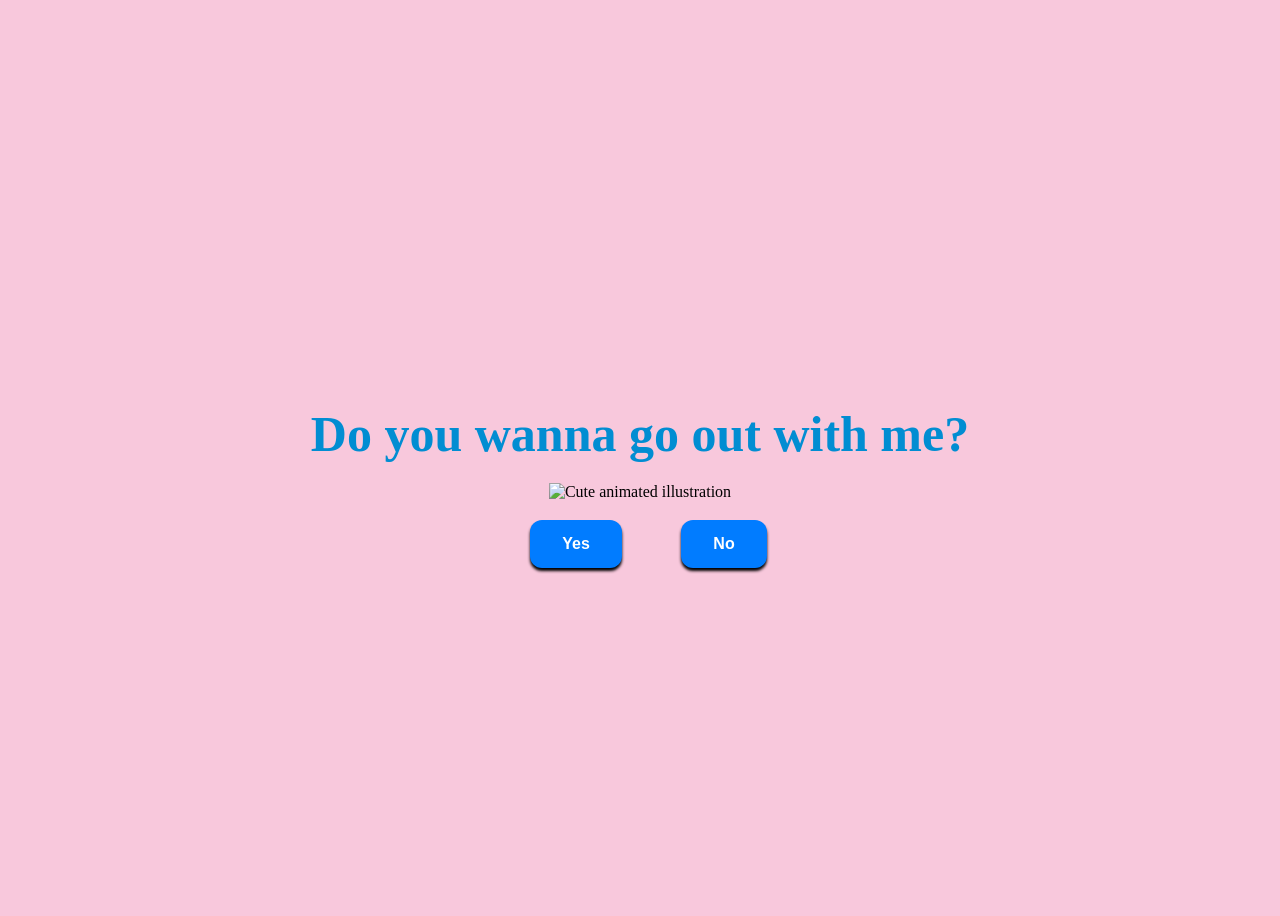
==== index.html @ 6df94f17 "first commit" ====
<!DOCTYPE html>
<html lang="en">
  <head>
    <link rel="stylesheet" href="styles.css" />
  </head>
  <body>
    <div class="container">
      <div>
        <h1 class="header_text" style="color: #018dd2;">Do you wanna go out with me?</h1>
      </div>
      <div class="dailog_box">
      
      <div class="gif_container">
        <img
          src="https://i.postimg.cc/pdNqPxx1/milk-and-mocha-cute.gif"
          alt="Cute animated illustration"
        />
      </div></div>
      <div class="buttons">
        <button class="btn" id="yesButton" onclick="nextPage()">Yes</button>
        <button
          class="btn"
          id="noButton"
          onmouseover="moveButton()"
          onclick="moveButton()"
        >
          No
        </button>

        <script src="script.js"></script>
      </div>
    </div>
  </body>
</html>
---- styles.css ----
body {
    display: flex;
    justify-content: center;
    align-items: center;
    height: 100vh;
  
    background: #F8C8DC;
  }
  
  #noButton {
    position: absolute;
    margin-left: 150px;
    transition: 0.5s;
    margin-top: 30px;
  }
  
  #yesButton {
    position: absolute;
    margin-right: 150px;
    margin-top: 30px;
  }
  
  
  
  .header_text {
    font-family: "Nunito";
    font-size: 50px;
    font-weight: bold;
  
    text-align: center;
    margin-top: 20px;
    margin-bottom: 20px;
    color: #ffffff;
  }
  
  .text {
    font-family: "Nunito";
    font-size: 25px;
    font-weight: bold;
    color: white;
    text-align: center;
    margin-top: 20px;
    margin-bottom: 0px;
  }
  
  .buttons {
    display: flex;
    flex-direction: row;
    justify-content: center;
    align-items: center;
    margin-top: 30px;
    margin-left: 20px;
  }


  
  .btn {
    background-color: #017cff;
    color: white;
    font-weight: 600;
    padding: 15px 32px;
    text-align: center;
    display: inline-block;
    font-size: 16px;
    margin: 4px 2px;
    cursor: pointer;
    border: none;
    border-radius: 12px;
    transition: background-color 0.3s ease;
    box-shadow: 0 3px 3px black;
  }
  
  .btn:hover {
    background-color: #ffffff;
    color: #017cff;
  }
  
  .gif_container {
    display: flex;
    justify-content: center;
    align-items: center;
    
  }
  p {
    color: white;
    margin-left: 50%;
  }
  p a {
    color: rgb(255, 255, 255);
    font-size: 20px;
    font-weight: 600;
    opacity: 0.25;
  }
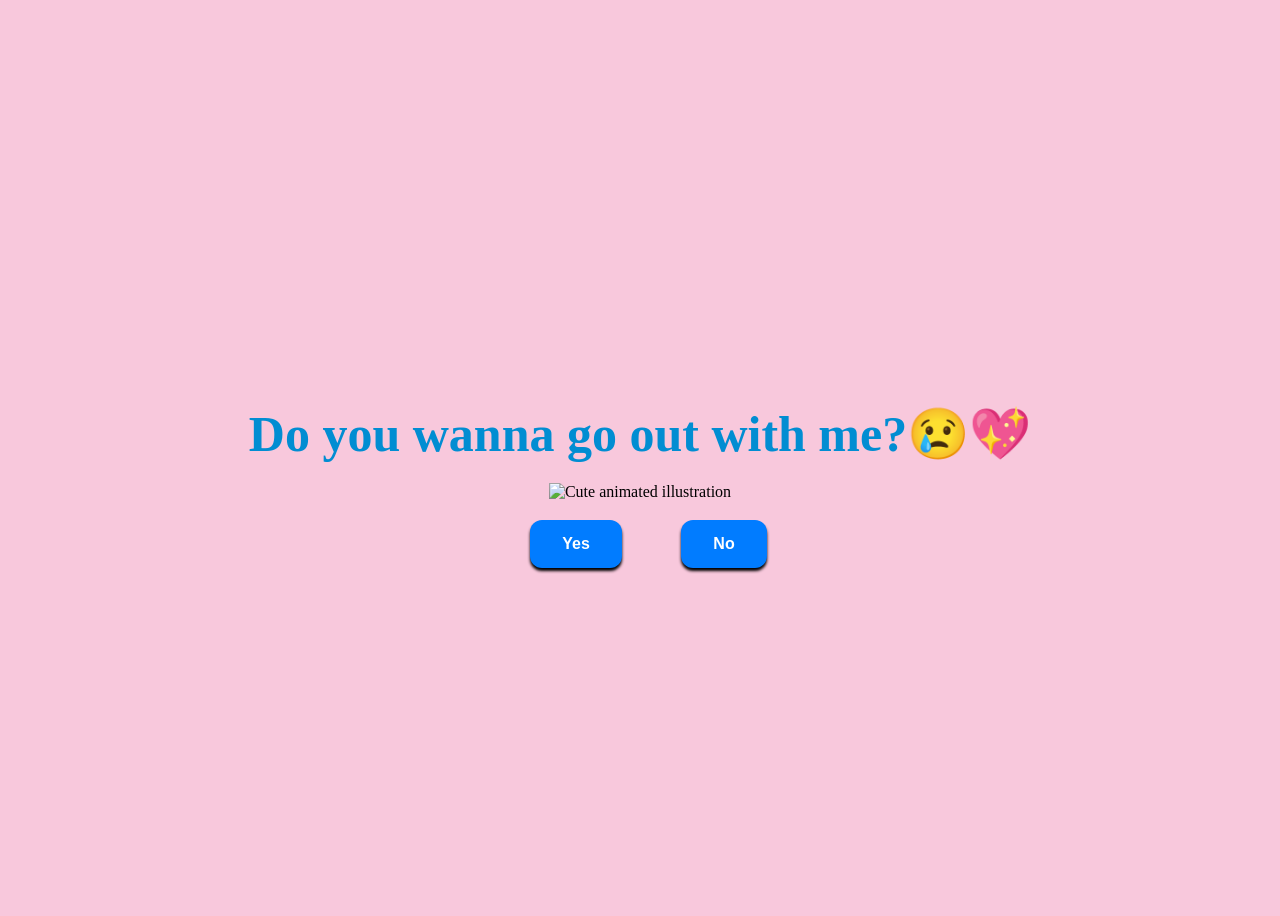
==== commit d7274d50: "done" ====
--- a/index.html
+++ b/index.html
@@ -2,11 +2,12 @@
 <html lang="en">
   <head>
     <link rel="stylesheet" href="styles.css" />
+    <title>Come With Me 😢 </title>
   </head>
   <body>
     <div class="container">
       <div>
-        <h1 class="header_text" style="color: #018dd2;">Do you wanna go out with me?</h1>
+        <h1 class="header_text" style="color: #018dd2;">Do you wanna go out with me?😢💖</h1>
       </div>
       <div class="dailog_box">
       
